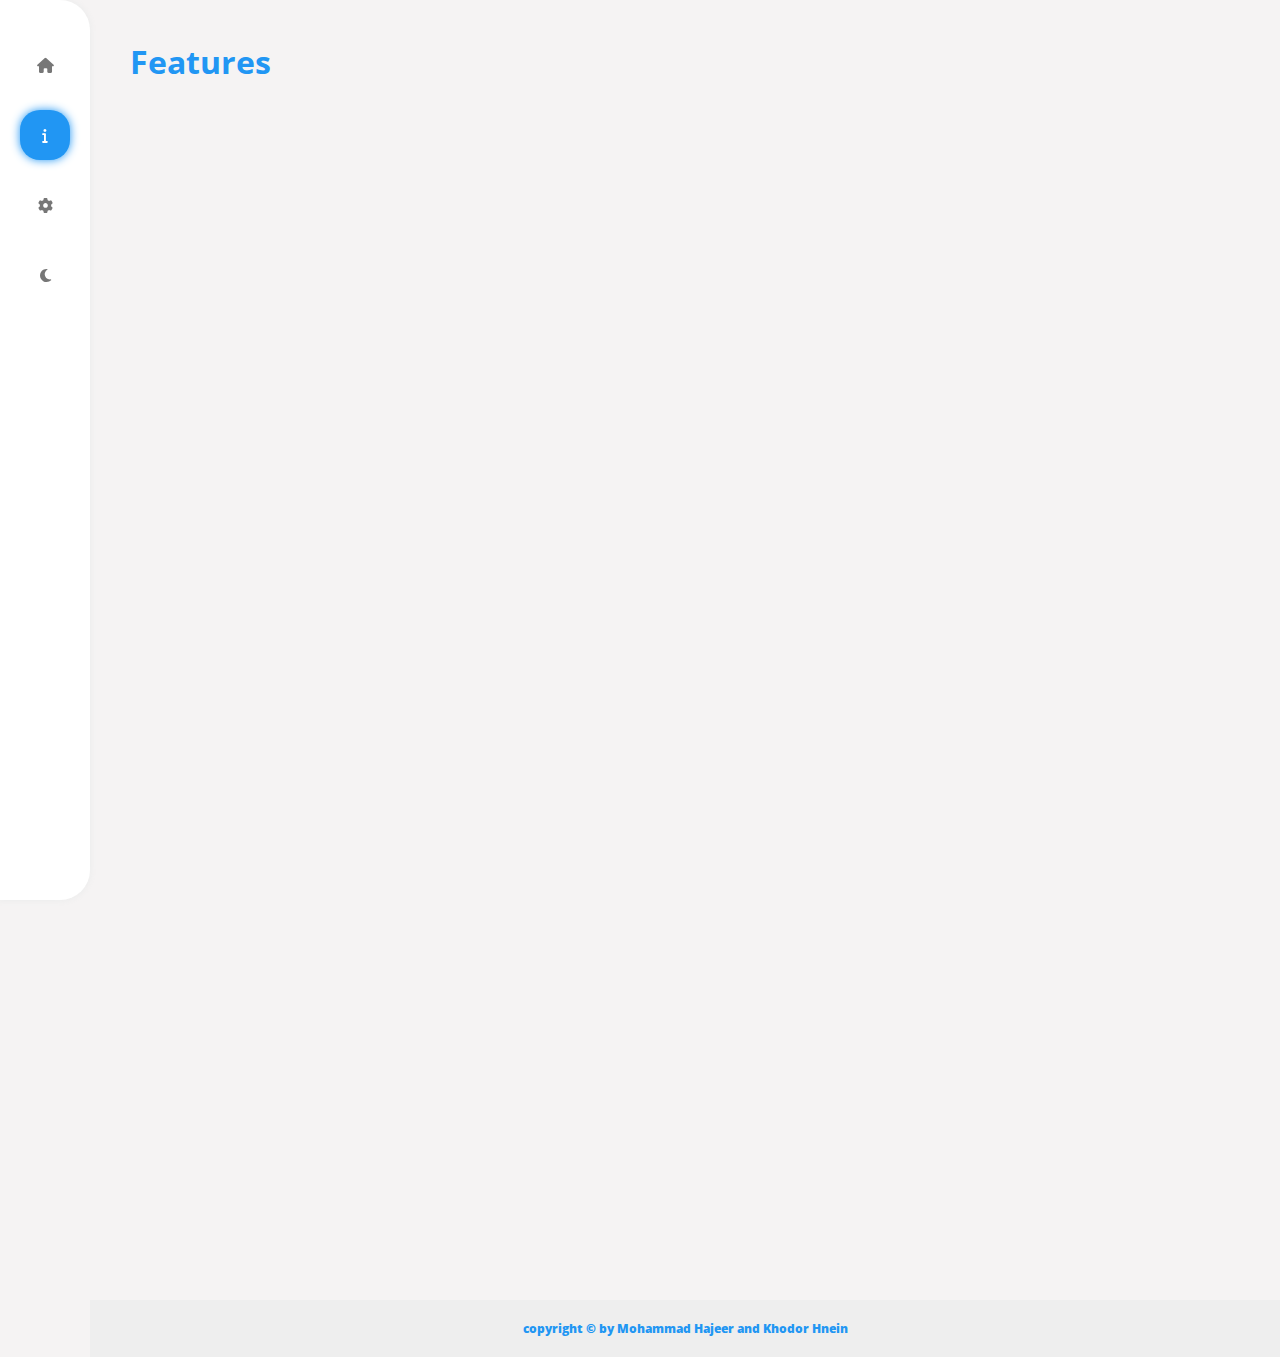
==== features.html @ 66b3bde1 "All Files Uploaded" ====
<!DOCTYPE html>
<html lang="en">

<head>
    <meta charset="UTF-8">
    <meta http-equiv="X-UA-Compatible" content="IE=edge">
    <meta name="viewport" content="width=device-width, initial-scale=1.0">
    <link rel="icon" type="image/png" sizes="32x32" href="./images/Website-logo.svg">
    <link rel="stylesheet" href="./css/all.min.css" />
    <link rel="stylesheet" href="./css/style.css" />
    <link rel="preconnect" href="https://fonts.googleapis.com">
    <link rel="preconnect" href="https://fonts.gstatic.com" crossorigin>
    <link href="https://fonts.googleapis.com/css2?family=Open+Sans:wght@600;700;800&display=swap" rel="stylesheet">
    <title>Features</title>
</head>

<body>
    <!-- Start Navigation -->
    <div class="navigation">
        <ul class="links">
            <li>
                <a data-text="Home" href="index.html">
                    <i class="fa fa-home"></i>
                </a>
            </li>
            <li>
                <a data-text="Features" class="active" href="features.html">
                    <i class="fa fa-info"></i>
                </a>
            </li>
            <li>
                <a data-text="Settings" href="settings.html" class="guest">
                    <i class="fa fa-gear"></i>
                </a>
            </li>
            <li>
                <button id="themeSwitcher">
                    <i class="fa fa-moon"></i>
                </button>
            </li>
        </ul>
        <button id="logout" href="#">
            <i class="fa-solid fa-right-from-bracket"></i>
        </button>
    </div>
    <!-- End Navigation -->
    <!-- Start Content -->
    <div class="content features">
        <h1 class="page-title">Features</h1>
        <div class="features-container"></div>
        <button id="scrollButton" class="button-style">
            <i class="fa fa-arrow-circle-up"></i>
        </button>
        <!-- Start Footer -->
        <div id="footer">
            copyright &copy; by Mohammad Hajeer and Khodor Hnein
        </div>
        <!-- End Footer -->
    </div>
    <!-- End Content -->
    <script src="./JavaScript/common.js" type="module"></script>
    <script src="./JavaScript/features.js" type="module"></script>
</body>

</html>
---- css/style.css ----
/* Start Global Rules */
:root {
  --main-color: #2196f3;
  --alt-main-color: #1786e08f;
  --margin: 40px;
  --padding: 40px;
  --dimmed-text-color: #777;
  --text-color: black;
  --bg-color: rgb(255, 255, 255);
  --alt-bg-color: rgb(245, 243, 243);
  --bg-backdrop: rgba(255, 255, 255, 0.6);
  --border-rad: 20px;
  --box-shadow: #eee;
  --box-bg: #dde;
}

* {
  margin: 0;
  padding: 0;
  -webkit-box-sizing: border-box;
  -moz-box-sizing: border-box;
  box-sizing: border-box;
}

::-webkit-scrollbar {
  width: 15px;
}
::-webkit-scrollbar-thumb {
  background-color: var(--main-color);
}
::-webkit-scrollbar-track {
  background-color: var(--alt-main-color);
}
::selection {
  background-color: var(--main-color);
  color: var(--bg-color);
}

html {
  scroll-behavior: smooth;
}

body {
  font-family: "Open Sans", sans-serif;
  background-color: var(--alt-bg-color);
  position: relative;
}
body.dark-mode {
  --dimmed-text-color: #777;
  --bg-color: #202020;
  --alt-bg-color: #232323;
  --bg-backdrop: rgba(32, 32, 32, 0.6);
  --box-shadow: #202020;
  --text-color: white;
  --box-bg: rgb(56, 56, 56);
}
/* body.brown-theme {
  --main-color: #190019;
  --alt-main-color: #2b124c;
  --bg-color: #fbe4d8;
  --alt-bg-color: #dfb6b2;
  --bg-backdrop: rgba(32, 32, 32, 0.6);
  --box-shadow: #852f6c;
  --text-color: black;
  --box-bg: #fbe4d844;
} */
body.backdrop-bg::before {
  content: "";
  position: absolute;
  inset: 0;
  background-color: rgba(32, 32, 32, 0.6);
  transition: 0.3s;
  z-index: 1000;
}
ul {
  list-style: none;
}

a {
  text-decoration: none;
  cursor: pointer;
}
/* End Global Rules */
/* Start Components */
.button-style {
  color: white;
  background-color: var(--main-color);
  padding: 10px 25px;
  border: none;
  border-radius: var(--border-rad);
  display: flex;
  justify-content: center;
  align-items: center;
  width: fit-content;
  font-size: 15px;
  box-shadow: 0 0 10px var(--main-color);
  transition: 0.3s;
  cursor: pointer;
}
.button-style:hover {
  opacity: 0.7;
}

#message {
  color: var(--box-bg);
  font-size: 40px;
  position: absolute;
  top: 50%;
  right: 50%;
  transform: translate(50%, -50%);
  animation: message-moves linear 5s infinite;
}
/* End Components */
/* Start Popup Boxes */
.logout-confirmation-box,
.login-advice-box {
  position: fixed;
  top: 50%;
  left: 50%;
  transform: translate(-50%, -50%);
  width: 350px;
  background-color: var(--bg-color);
  padding: var(--padding);
  border-radius: var(--border-rad);
  color: var(--text-color);
  box-shadow: 0 0 5px var(--main-color) inset;
  text-align: center;
  line-height: 1.7;
  z-index: 1000;
  animation: show 0.1s linear forwards;
}
@media (max-width: 767px) {
  .logout-confirmation-box,
  .login-advice-box {
    width: 90%;
    padding: var(--padding) 10px;
  }
}
.logout-confirmation-box h2,
.login-advice-box h2 {
  color: var(--main-color);
}
.logout-confirmation-box .buttons {
  display: flex;
  justify-content: space-around;
  align-items: center;
  margin-top: 10px;
  gap: 20px;
}
@media (max-width: 767px) {
  .logout-confirmation-box .buttons {
    justify-content: center;
  }
}
.logout-confirmation-box .buttons button {
  border-radius: 10px;
}

.login-advice-box button:first-of-type {
  margin: 10px auto;
  gap: 10px;
}
.login-advice-box button:last-of-type {
  position: absolute;
  right: 50%;
  bottom: 0;
  padding: 0;
  text-align: center;
  background-color: var(--alt-bg-color);
  height: 50px;
  width: 50px;
  border-radius: 50%;
  transform: translate(50%, 50%);
  color: var(--main-color);
}
/* End Popup Boxes */
/* Start Navigation */
.navigation {
  height: 100vh;
  position: fixed;
  left: 0;
  top: 0;
  padding: var(--padding) 20px;
  display: flex;
  flex-direction: column;
  align-items: center;
  justify-content: space-between;
  background-color: var(--bg-color);
  border-radius: 0 30px 30px 0;
  box-shadow: 0 0 5px 2px var(--box-shadow);
  z-index: 999;
}
@media (max-width: 767px) {
  .navigation {
    width: 320px;
    max-width: 100%;
    padding: 20px;
    height: fit-content;
    top: auto;
    bottom: 50px;
    border-radius: var(--border-rad);
    flex-direction: row;
    justify-content: center;
    gap: 15px;
    left: 50%;
    transform: translateX(-50%);
  }
}
.navigation .links {
  display: flex;
  flex-direction: column;
  justify-content: space-around;
  gap: 20px;
}
@media (max-width: 767px) {
  .navigation .links {
    flex-direction: row;
    flex: 1;
    gap: 15px;
  }
}
.navigation .links li a,
.navigation .links li button {
  display: block;
  width: 50px;
  height: 50px;
  display: flex;
  justify-content: center;
  align-items: center;
  border-radius: 50%;
  color: var(--dimmed-text-color);
  transition: 0.3s;
  font-size: 15px;
  position: relative;
  border: none;
  background: none;
  cursor: pointer;
  z-index: 1;
}
.navigation .links li a.guest {
  pointer-events: none;
}
.navigation .links li a:hover,
.navigation .links li button:hover,
.navigation .links li a.active,
.navigation .links li button.active {
  color: white;
}
.navigation .links li a::before,
.navigation .links li button::before {
  content: "";
  position: absolute;
  inset: 0;
  background-color: var(--main-color);
  box-shadow: 0 0 10px var(--main-color);
  border-radius: var(--border-rad);
  z-index: -1;
  transform: scale(0);
  transition: 0.3s;
}
.navigation .links li:last-child button::before {
  background-color: var(--box-bg);
  box-shadow: 0 0 10px var(--box-bg);
}
.navigation .links li a:hover::before,
.navigation .links li button:hover::before {
  transform: scale(1);
}
.navigation .links li a.active::before,
.navigation .links li button.active::before {
  transform: scale(1);
}
@media (max-width: 767px) {
  .navigation .links li a,
  .navigation .links li button {
    width: 30px;
    height: 30px;
  }
}
.navigation #logout {
  color: var(--main-color);
  font-size: 20px;
  font-weight: bold;
  background: none;
  border: none;
  cursor: pointer;
}
/* End Navigation */
/* Start Content */
.content {
  min-height: 100vh;
  margin-left: 90px;
  padding: var(--padding) var(--padding) 80px;
  transition: margin 1s;
  position: relative;
}
.content #footer {
  background-color: var(--box-shadow);
  position: absolute;
  bottom: 0;
  left: 0;
  width: 100%;
  padding: 20px;
  text-align: center;
  color: var(--main-color);
  font-size: 12px;
  font-weight: 800;
  z-index: -1;
}
.content .page-title {
  margin-bottom: 20px;
  color: var(--main-color);
}
.content.home {
  margin-right: 400px;
}
@media (max-width: 1200px) {
  .content.home {
    margin-right: 0;
  }
}
@media (max-width: 767px) {
  .content {
    margin-left: 0;
    padding: 20px 20px 150px;
  }
}
.content.home .header {
  display: flex;
  align-items: center;
  justify-content: space-between;
}
.content.home .header h2 {
  font-weight: 800;
  color: var(--text-color);
}
.content.home .header h2::first-letter {
  color: var(--main-color);
  font-size: 30px;
}
@media (max-width: 1200px) {
  .content.home .header {
    flex-direction: column;
    align-items: flex-end;
    gap: 10px;
  }
  .content.home .header h2 {
    width: 100%;
    display: flex;
    align-items: center;
    justify-content: space-between;
  }
}
.content.home .header h2 .open-cart {
  width: 60px;
  height: 60px;
  padding: 0px;
  box-shadow: none;
  font-size: 20px;
  color: var(--text-color);
  background: var(--bg-color);
}
@media (min-width: 1200px) {
  .content.home .header h2 .open-cart {
    display: none;
  }
}
.content.home .header .search-box {
  position: relative;
}
.content.home .header .search-box input {
  padding: 15px;
  padding-right: 35px;
  border-radius: var(--border-rad);
  background-color: var(--bg-color);
  border: none;
  width: 200px;
  transition: width 0.3s;
  color: var(--text-color);
}
.content.home .header .search-box input:focus {
  outline: none;
  width: 250px;
}
.content.home .header .search-box input::placeholder {
  transition: 0.3s;
}
.content.home .header .search-box input:focus::placeholder {
  opacity: 0;
}
.content.home .header .search-box i {
  position: absolute;
  right: 10px;
  top: 50%;
  transform: translateY(-50%);
  color: var(--dimmed-text-color);
  cursor: text;
}

.content.home .welcome-box {
  background-color: var(--alt-main-color);
  border-radius: var(--border-rad);
  margin-top: var(--margin);
  padding: var(--padding);
  position: relative;
  display: flex;
  justify-content: flex-end;
  align-items: center;
}
@media (max-width: 1200px) {
  .content.home .welcome-box {
    justify-content: space-between;
    flex-direction: column;
  }
}
.content.home .welcome-box img {
  height: 150%;
  position: absolute;
  top: -40%;
  left: 0;
  animation: car-move 1s linear forwards;
  transition: 0.3s;
}
@media (max-width: 1200px) {
  .content.home .welcome-box img {
    position: static;
    width: 100%;
    top: 50%;
  }
}
@media (max-width: 767px) {
  .content.home .welcome-box img {
    width: 100%;
  }
}
.content.home .welcome-box .text {
  line-height: 1.7;
}
.content.home .welcome-box .text h3 {
  opacity: 0;
  font-size: 25px;
  font-weight: 700;
  animation: text-move 1s linear forwards;
  animation-delay: 1s;
  color: var(--text-color);
}
.content.home .welcome-box .text p {
  opacity: 0;
  color: var(--bg-color);
  animation: text-move 1s linear forwards;
  animation-delay: 2s;
}
.content.home .welcome-box .text p span {
  color: var(--main-color);
  font-weight: bold;
}
.content.home .welcome-box .text a {
  opacity: 0;
  margin-top: 20px;
  animation: text-move 1s linear forwards;
  animation-delay: 2s;
}

.content.home .menu {
  margin-top: var(--margin);
  display: flex;
  flex-direction: column;
  gap: 20px;
}
.menu .title {
  display: flex;
  align-items: flex-end;
  justify-content: space-between;
}
.menu .title h3 {
  font-weight: 700;
  color: var(--text-color);
}
.menu .title .view-all {
  color: var(--main-color);
  border: none;
  background: none;
  display: flex;
  align-items: center;
  gap: 10px;
  font-weight: bold;
  cursor: pointer;
}
.menu .title .view-all span {
  background-color: var(--main-color);
  color: var(--bg-color);
  padding: 5px;
  font-size: 8px;
  border-radius: 5px;
}
.content.home .menu .categories {
  display: flex;
  flex-wrap: wrap;
  gap: 10px;
}
.content.home .menu .category {
  min-width: 100px;
  flex: 1;
  background-color: var(--bg-color);
  padding: calc(var(--padding) - 20px) 0;
  text-align: center;
  line-height: 2.5;
  border-radius: var(--border-rad);
  cursor: pointer;
  transition: 0.3s;
  box-shadow: 0 0 10px var(--box-shadow);
  position: relative;
  overflow: hidden;
  z-index: 1;
}
.content.home .menu .category:hover,
.content.home .menu .category.active {
  box-shadow: 0 0 10px var(--main-color);
}
.content.home .menu .category::before {
  content: "";
  position: absolute;
  inset: 0;
  background-color: var(--main-color);
  transform: scale(0);
  opacity: 0;
  z-index: -1;
  transition: 0.3s;
}
.content.home .menu .category:hover::before,
.content.home .menu .category.active::before {
  opacity: 1;
  transform: scale(1);
  box-shadow: 0 0 10px var(--main-color);
}
.content.home .menu .category .emoji {
  background-color: var(--bg-color);
  box-shadow: 0 0 5px var(--box-bg);
  display: block;
  margin: 0 auto;
  width: 50px;
  height: 50px;
  border-radius: 50%;
  font-size: 20px;
}
.content.home .menu .category p {
  font-size: 14px;
  font-weight: bold;
  color: var(--text-color);
}
.content.home .menu .category:hover p,
.content.home .menu .category.active p {
  color: var(--text-color);
}
.content.home .menu .category span.line {
  display: block;
  height: 2px;
  width: 30%;
  margin: 0px auto 10px;
  background-color: var(--text-color);
  transition: 0.3s;
}
.content.home .menu .category:hover span.line,
.content.home .menu .category.active span.line {
  width: 60%;
  background-color: var(--bg-color);
}
.content.home .menu .category span:last-child {
  background-color: var(--main-color);
  display: block;
  margin: 0 auto;
  width: 30px;
  height: 30px;
  border-radius: 50%;
  display: flex;
  align-items: center;
  justify-content: center;
  color: var(--bg-color);
  font-size: 8px;
  transition: 0.3s;
}
.content.home .menu .category:hover span:last-child,
.content.home .menu .category.active span:last-child {
  background-color: var(--bg-color);
  color: var(--main-color);
}
.content.home .menu .category.fav {
  display: flex;
  flex-direction: column;
  justify-content: center;
}
.content.home .menu .category.fav .emoji {
  color: var(--main-color);
}

.foods {
  margin-top: var(--margin);
  display: grid;
  grid-template-columns: repeat(auto-fill, minmax(250px, 1fr));
  gap: 20px;
  position: relative;
  min-height: calc(100vh - 673.8px);
}
.foods .empty-food-message {
  background-color: var(--bg-color);
  border-radius: var(--border-rad);
  color: var(--text-color);
  position: absolute;
  display: flex;
  justify-content: center;
  align-items: center;
  gap: 20px;
  width: 100%;
  height: 100%;
}
.foods .empty-food-message i {
  color: var(--main-color);
  font-size: 25px;
}
.foods .food {
  position: relative;
  height: 300px;
  display: flex;
  align-items: flex-end;
  background-color: var(--box-bg);
  border-radius: var(--border-rad);
  box-shadow: 0 10px 10px var(--box-shadow);
  opacity: 0;
  animation: card 0.5s linear forwards;
  overflow: hidden;
}
.foods .food.remove-fav {
  animation: card 0.5s linear forwards, remove-fav 0.3s linear forwards;
}
.foods .food:hover {
  filter: brightness(90%);
}
/*If the user didnt signup or login*/
.foods .food.block::before {
  content: "";
  position: absolute;
  inset: 0;
  cursor: no-drop;
  z-index: 2;
}
.foods .food::after {
  content: "";
  position: absolute;
  width: 100%;
  height: 2px;
  background-color: var(--main-color);
  bottom: 0;
  left: 0;
  transform: scaleX(0);
  transition: 0.3s;
}
.foods .food:hover::after {
  transform: scaleX(1);
}
.foods .food .add-fav {
  width: 30px;
  height: 30px;
  border-radius: 50%;
  border: none;
  color: var(--dimmed-text-color);
  box-shadow: 0 0 5px #aaa;
  position: absolute;
  right: 10px;
  top: 10px;
  cursor: pointer;
  transition: 0.3s;
}
.foods .food .add-fav:hover {
  color: var(--main-color);
  box-shadow: none;
}
.foods .food .add-fav.added {
  color: white;
  box-shadow: 0 0 50px var(--main-color) inset, 0 0 5px #aaa;
}
.foods .food img {
  width: 150px;
  height: 150px;
  display: block;
  top: 20px;
  right: 50%;
  transform: translateX(50%);
  border-radius: 50%;
  position: absolute;
  padding: 10px;
  background-color: var(--box-bg);
  border: 5px solid transparent;
  border-bottom-color: var(--main-color);
  box-shadow: 0 0 5px 2px var(--bg-color) inset;
}
.foods .food .description {
  height: 70%;
  padding: 20px;
  background-color: var(--bg-color);
  border-radius: 40px 40px 20px 20px;
  width: 100%;
  margin-top: 20px;
  display: flex;
  flex-direction: column;
  justify-content: flex-end;
  gap: 5px;
}
.foods .food .description h3 {
  font-size: 18px;
  font-weight: 600;
  color: var(--text-color);
}
.foods .food .description .food-details {
  display: flex;
  justify-content: space-between;
  align-items: center;
}
.foods .food .description .stars {
  color: var(--main-color);
  font-size: 15px;
}
.foods .food .description .price {
  font-size: 12px;
  color: var(--main-color);
  font-weight: 700;
}
.foods .food .description .price .amount {
  font-size: 20px;
  color: var(--text-color);
}
.foods .food .description .add-button {
  background-color: var(--main-color);
  color: white;
  width: 40px;
  height: 40px;
  border-radius: 50%;
  border: none;
  transition: 0.3s;
  cursor: pointer;
}
.foods .food .description .add-button:hover {
  transform: rotate(90deg);
}
#scrollButton {
  position: fixed;
  bottom: 50px;
  right: 40px;
  width: 50px;
  height: 50px;
  font-size: 20px;
  display: none;
  z-index: 1000;
}
@media (min-width: 1200px) {
  .content.home #scrollButton {
    right: 440px;
  }
}
@media (max-width: 767px) {
  #scrollButton {
    bottom: 140px;
  }
}
/* End Content */
/* Start Cart */
.cart {
  position: fixed;
  height: 100vh;
  right: 0;
  top: 0;
  background-color: var(--bg-color);
  width: 400px;
  border-radius: 30px 0 0 30px;
  box-shadow: 0 0 5px 2px var(--box-shadow);
  transition: 0.5s;
  padding: var(--padding);
  z-index: 999;
}
.cart.opens {
  right: 0;
}
@media (max-width: 1200px) {
  .cart {
    right: -150%;
  }
}
@media (max-width: 767px) {
  .cart {
    width: 100%;
  }
}
.cart .close-cart {
  position: absolute;
  padding: 0;
  width: 60px;
  height: 60px;
  background-color: var(--alt-bg-color);
  box-shadow: none;
  font-size: 20px;
  color: var(--main-color);
}
@media (min-width: 1200px) {
  .cart .close-cart {
    display: none;
  }
}
.cart .user-profile {
  display: flex;
  align-items: center;
  justify-content: space-between;
  gap: 30px;
  background-color: var(--alt-bg-color);
  width: 200px;
  margin: 0 auto;
  border-radius: var(--border-rad);
  padding: 10px;
  cursor: pointer;
  box-shadow: 0 0 5px var(--box-shadow);
  transition: 0.3s;
}
@media (max-width: 1200px) {
  .cart .user-profile {
    margin: 0 0 0 auto;
  }
}
.cart .user-profile.open-close-login {
  width: 100%;
}
@media (max-width: 1200px) {
  .cart .user-profile.open-close-login {
    width: 70%;
  }
}
.cart .user-profile .profile {
  display: flex;
  gap: 10px;
}
.cart .user-profile img {
  width: 40px;
  height: 40px;
  border-radius: 50%;
  padding: 5px;
  background-color: var(--alt-main-color);
}
.cart .user-profile .text h4 {
  font-size: 15px;
  color: var(--text-color);
}
.cart .user-profile .text p {
  font-size: 12px;
  color: var(--dimmed-text-color);
}
.cart .user-profile i {
  color: var(--text-color);
  transform: rotate(-90deg);
  transition: 0.3s;
}
.cart .user-profile i.open-close {
  transform: rotate(0deg);
}

.cart .form {
  position: absolute;
  background-color: var(--alt-bg-color);
  width: 90%;
  top: 110px;
  left: 50%;
  transform: translateX(-50%);
  height: 0;
  border-radius: var(--border-rad);
  z-index: 111;
  transition: 0.3s;
  transition-delay: 0.3s;
  padding: var(--padding);
  overflow: hidden;
  opacity: 0;
}
.cart .form.signed-in {
  display: flex;
  justify-content: center;
  align-items: center;
  flex-direction: column;
  gap: 20px;
  color: var(--text-color);
}
.cart .form.signed-in i {
  color: var(--main-color);
  font-size: 100px;
}
.cart .signup-form.open-close {
  height: calc(100% - 150px);
  opacity: 1;
}
.cart .form h2 {
  text-align: center;
  color: var(--main-color);
  margin-bottom: var(--margin);
  font-size: 30px;
}
.cart .form form > div {
  display: flex;
  flex-direction: column;
  gap: 5px;
  margin-bottom: 10px;
}
.cart .form form > div label {
  color: var(--text-color);
  font-size: 13px;
}
.cart .form form > div div {
  position: relative;
  background-color: var(--bg-color);
  border-radius: calc(var(--border-rad) - 10px);
  z-index: 1;
}
.cart .form form > div div i {
  position: absolute;
  top: 0;
  height: 100%;
  width: 35px;
  display: flex;
  align-items: center;
  justify-content: center;
  transition: 0.3s;
  border-radius: 10px 0 0 10px;
  z-index: -1;
}
.cart .form form > div div i:first-of-type {
  left: 0;
  background-color: var(--alt-main-color);
  color: var(--bg-color);
}
.cart .form form > div div i:last-of-type {
  right: 0;
  color: var(--main-color);
  opacity: 0;
}
.cart .form form > div input {
  width: 100%;
  border: none;
  font-size: 15px;
  padding: 15px 40px;
  background: none;
  outline: none;
  border-radius: calc(var(--border-rad) - 10px);
  color: var(--dimmed-text-color);
  transition: 0.3s;
}
.cart .form form > div input:focus + i {
  background-color: var(--main-color);
}
.cart .form form > div input:focus {
  box-shadow: 0 0 5px var(--main-color), 0 0 5px 2px var(--alt-main-color);
  color: var(--text-color);
}
.cart .form form > div input::placeholder {
  transition: 0.3s;
}
.cart .form form > div input:focus::placeholder {
  opacity: 0;
}
.cart .form form > div div.passed input {
  box-shadow: 0 0 5px var(--main-color), 0 0 5px 2px var(--alt-main-color);
  color: var(--text-color);
}
.cart .form form > div div.passed input + i {
  background-color: var(--main-color);
}
.cart .form form > div div.error i:last-of-type {
  opacity: 1;
}
.cart .form form button {
  width: 100%;
  margin-top: 20px;
  padding: 15px 0;
}
.cart .form form > p {
  color: var(--text-color);
  margin-top: 5px;
  font-size: 13px;
  text-align: center;
}
.cart .form form a {
  color: var(--main-color);
  font-weight: 700;
}
.cart .signup-form form > div:nth-of-type(3) label span {
  display: block;
  color: var(--main-color);
}
.cart .login-form {
  opacity: 1;
  height: calc(100% - 150px);
  display: none;
}
.cart .login-form.login-on {
  display: block;
}
.cart .login-form form a {
  display: block;
  width: fit-content;
  margin: 50px auto 0;
}

.cart .debit-card {
  display: flex;
  flex-direction: column;
  justify-content: space-between;
  margin: var(--margin) auto;
  background-image: url("../images/visacard-bg.png");
  background-size: 100% 250px;
  background-color: var(--alt-bg-color);
  background-repeat: no-repeat;
  box-shadow: 0 0 10px var(--box-bg) inset;
  width: 100%;
  height: 250px;
  border-radius: var(--border-rad);
  position: relative;
  padding: calc(var(--padding) - 15px);
  z-index: 1;
}
.cart .debit-card::before {
  content: "";
  position: absolute;
  inset: 0;
  background-color: var(--bg-backdrop);
  border-radius: var(--border-rad);
  z-index: -1;
}
.cart .debit-card > div {
  display: flex;
  align-items: center;
  justify-content: space-between;
  color: var(--text-color);
}
.cart .debit-card .details {
  align-items: flex-end;
}
.cart .debit-card .title p:first-child {
  font-size: 15px;
  color: var(--dimmed-text-color);
}
.cart .debit-card .title p:last-child {
  font-weight: 800;
  text-transform: uppercase;
}
.cart .debit-card .amount p:first-child {
  font-size: 35px;
  font-weight: lighter;
  margin-bottom: 10px;
}
.cart .debit-card .amount p:last-child {
  font-size: 13px;
  color: var(--dimmed-text-color);
}
.cart .debit-card .serial-nb {
  display: flex;
  flex-direction: column;
  align-items: flex-end;
  gap: 10px;
}
.cart .debit-card .serial-nb i {
  font-size: 30px;
}
.cart .debit-card .serial-nb .number {
  font-size: 12px;
  color: var(--dimmed-text-color);
}

.cart .orders {
  margin-top: calc(var(--margin) - 20px);
  height: calc(100vh - 583.2px);
  overflow-y: auto;
  display: flex;
  flex-direction: column;
  gap: 5px;
  position: relative;
  border-radius: var(--border-rad);
}
.cart .orders::-webkit-scrollbar-thumb,
.cart .orders::-webkit-scrollbar-track {
  border-radius: var(--border-rad);
  background-color: var(--box-bg);
}
.cart .orders::-webkit-scrollbar-thumb {
  background-color: var(--bg-backdrop);
}
.cart .orders::-webkit-scrollbar {
  width: 10px;
}
.cart .orders .order {
  display: flex;
  justify-content: space-between;
  align-items: center;
  background-color: var(--alt-bg-color);
  border-radius: var(--border-rad);
}
.cart .orders .order .food-description {
  display: flex;
  align-items: center;
  gap: 10px;
}
.cart .orders .order .food-image {
  padding: 10px;
  border: 1px solid var(--box-bg);
  box-shadow: 0 0 10px var(--box-bg) inset;
  border-radius: var(--border-rad);
  width: 70px;
  height: 70px;
}
.cart .orders .order img {
  width: 100%;
  border-radius: 50%;
}
.cart .orders .order .food-name {
  font-size: 14px;
  font-weight: 700;
  color: var(--text-color);
  display: flex;
  align-items: center;
  gap: 10px;
}
.cart .orders .order .food-name p:first-child {
  white-space: nowrap;
  width: 100px;
  overflow: hidden;
}
.cart .orders .order .food-count {
  color: var(--text-color);
  font-size: 14px;
}
.cart .orders .order .food-count i,
.cart .orders .order .final-price i {
  font-size: 10px;
  color: var(--main-color);
  font-weight: 800;
}
.cart .orders .order .final-price span {
  font-size: 13px;
  font-weight: 700;
  color: var(--text-color);
}
.cart .orders .order .remove-food {
  display: flex;
}
.cart .orders .order .remove-food button {
  height: 70px;
  width: 40px;
  border: none;
  color: var(--main-color);
  background: var(--bg-backdrop);
  cursor: pointer;
  transition: 0.3s;
}
.cart .orders .order .remove-food button:first-child:hover {
  background-color: var(--box-bg);
}
.cart .orders .order .remove-food button:last-child {
  background-color: var(--alt-main-color);
  color: var(--text-color);
  border-radius: 0 15px 15px 0;
}
.cart .orders .order .remove-food button:last-child:hover {
  background-color: var(--main-color);
}
.cart .checkout-button {
  width: 100%;
  margin-top: 20px;
  padding: 15px 25px;
  background-color: var(--alt-main-color);
}
.cart .checkout-button:hover {
  background-color: var(--main-color);
  opacity: 1;
}
/* End Cart */
/* Start Cart List Order */
.cart-list-orders {
  position: fixed;
  top: 50%;
  left: 50%;
  transform: translate(-50%, -50%);
  width: 400px;
  max-width: 90%;
  height: 460.4px;
  background-color: var(--box-shadow);
  display: block;
  z-index: 1000;
  padding: var(--padding);
  border-radius: var(--border-rad);
  box-shadow: 0 0 150px var(--bg-color) inset;
  animation: show 0.2s linear forwards;
  overflow: hidden;
}
.cart-list-orders.loader {
  animation: show 0.2s linear forwards, loading 0.3s linear forwards;
}
.cart-list-orders::before {
  content: "\f07a";
  font-family: "Font Awesome 5 Free";
  font-weight: 800;
  font-size: 200px;
  position: absolute;
  color: var(--alt-main-color);
  top: 50%;
  left: 50%;
  transform: translate(-50%, -50%);
  filter: blur(10px);
  z-index: -1;
}
.cart-list-orders .progress-bar {
  position: absolute;
  height: 100%;
  background-color: var(--main-color);
  left: 0;
  top: 50%;
  transform: translateY(-50%);
  width: 0%;
  transition: 0.5s;
}
.cart-list-orders .menu {
  color: var(--main-color);
  cursor: pointer;
  display: flex;
  align-items: center;
  gap: 15px;
  padding-bottom: 10px;
  border-bottom: 1px solid var(--main-color);
}
.cart-list-orders .title {
  margin-top: 20px;
  color: var(--text-color);
}
.cart-list-orders .title p {
  font-size: 13px;
}
.cart-list-orders .title p span {
  color: var(--main-color);
}
.cart-list-orders .food-container {
  margin-top: 20px;
  display: flex;
  flex-direction: column;
  gap: 10px;
  height: 200px;
  overflow-y: auto;
}
.cart-list-orders .food-container::-webkit-scrollbar-thumb,
.cart-list-orders .food-container::-webkit-scrollbar-track {
  border-radius: 0 20px 20px 0;
}
.cart-list-orders .food-container .food-order {
  display: flex;
  justify-content: space-between;
  align-items: center;
  padding: 10px;
  background-color: var(--bg-backdrop);
  box-shadow: 0 0 10px var(--box-bg) inset;
  border-radius: var(--border-rad) 0 0 var(--border-rad);
}
.cart-list-orders .food-container .food-order .food-description {
  display: flex;
  gap: 10px;
  color: var(--text-color);
}
.cart-list-orders .food-container .food-order .food-description img {
  width: 60px;
  border-radius: var(--border-rad);
}
.cart-list-orders .food-container .food-order .food-description i {
  font-size: 8px;
}
.cart-list-orders .food-container .food-order .food-price {
  color: var(--main-color);
  font-weight: 800;
  display: flex;
  align-items: baseline;
  gap: 2px;
}
.cart-list-orders .food-container .food-order .food-price i {
  font-size: 10px;
}
.cart-list-orders .foot {
  margin-top: 20px;
  display: flex;
  justify-content: space-between;
  align-items: center;
}
.cart-list-orders .foot .total {
  color: var(--text-color);
}
.cart-list-orders .foot .total span {
  font-size: 20px;
  color: var(--main-color);
  font-weight: 800;
}
/* End Cart List Order */
/* Start Settings Page */
.content.settings .settings-container {
  display: flex;
  gap: 20px;
  flex-wrap: wrap;
}
.content.settings .settings-container > div {
  background-color: var(--bg-color);
  padding: 20px;
  border-radius: var(--border-rad);
  color: var(--text-color);
  flex-basis: 50%;
  flex: 1;
  opacity: 0;
  animation: card 0.5s linear forwards;
  box-shadow: 0 10px 10px var(--box-shadow);
  position: relative;
  overflow: hidden;
}
.content.settings .settings-container > div::before {
  content: "";
  position: absolute;
  height: 5px;
  width: 100%;
  background-color: var(--main-color);
  bottom: 0;
  left: 0;
}
@media (max-width: 991px) {
  .content.settings .settings-container > div {
    flex-basis: 100%;
  }
}
.content.settings > div .title p {
  color: var(--main-color);
}
.general-info-box {
  display: flex;
  align-items: center;
  flex-wrap: wrap;
  gap: 40px;
}
.general-info-box > div {
  flex-basis: 50%;
  flex: 1;
}
.general-info-box > div:first-child {
  min-width: 220px;
}
.general-info-box .profile-pic {
  display: flex;
  flex-direction: column;
  align-items: center;
  gap: 20px;
}
.general-info-box .profile-pic img {
  width: 200px;
  height: 200px;
  border-radius: 50%;
  border: 10px solid var(--box-bg);
  /* box-shadow: 0 0 0px 5px var(--main-color); */
}
.general-info-box .informations .info {
  display: flex;
  flex-direction: column;
  gap: 5px;
  padding: 5px 0;
}
.general-info-box .informations .info span {
  font-size: 13px;
}
.general-info-box .informations .info input {
  padding: 10px;
  border-radius: 6px;
  border: 1px solid var(--box-bg);
  font-size: 13px;
  outline: none;
  color: var(--text-color);
}
.general-info-box .informations .info input:focus {
  outline: 1px solid var(--main-color);
}
.general-info-box .informations .info input::placeholder {
  color: var(--dimmed-text-color);
}
.general-info-box
  .informations
  .info:not(:nth-child(3)):not(:nth-child(4))
  input {
  background-color: var(--alt-bg-color);
}
.general-info-box .informations .email,
.general-info-box .informations .password {
  display: flex;
  gap: 20px;
}
.general-info-box .informations .input-container {
  flex: 1;
}
.general-info-box .informations input {
  pointer-events: none;
  width: 100%;
  font-weight: 700;
}
.general-info-box .informations input.access-input {
  pointer-events: all;
}
.general-info-box .informations .email input,
.general-info-box .informations .password input {
  background-color: var(--main-color);
}
.general-info-box .informations .email input,
.general-info-box .informations .email input::placeholder,
.general-info-box .informations .password input,
.general-info-box .informations .password input::placeholder {
  color: white;
}
.general-info-box .informations .input-container:hover {
  cursor: no-drop;
}
.general-info-box .informations button,
.content.settings .orders-box .title h2 button {
  border: none;
  background: none;
  color: var(--main-color);
  cursor: pointer;
  margin-left: auto;
  margin-top: 10px;
  display: block;
}

.content.settings .orders-box .title h2 {
  display: flex;
  justify-content: space-between;
  align-items: center;
}
@media (max-width: 767px) {
  .content.settings .orders-box .title h2 {
    flex-direction: column;
    gap: 10px;
    margin-bottom: 20px;
  }
  .content.settings .orders-box .title h2 > button {
    width: 100%;
  }
  .content.settings .orders-box .title p {
    text-align: center;
  }
}
.content.settings .orders-box .orders {
  position: relative;
  margin-top: 10px;
  display: flex;
  flex-direction: column;
  gap: 5px;
  height: calc(393.6px - 59.2px - 10px);
  overflow-y: auto;
}
.content.settings .orders-box .orders .order {
  display: flex;
  justify-content: space-between;
  align-items: center;
  background-color: var(--box-bg);
  padding: 10px;
  /* border-radius: var(--border-rad) 0 0 var(--border-rad); */
  border-radius: 10px;
}
.content.settings .orders-box .orders .order .item {
  display: flex;
  flex-direction: column;
}
/* End Settings Page */
/* Start Features Page */
.content.features .features-container {
  display: grid;
  grid-template-columns: repeat(auto-fill, minmax(250px, 1fr));
  gap: 40px;
}
.content.features .features-container .feature {
  position: relative;
  background-color: var(--box-bg);
  border-radius: var(--border-rad);
  box-shadow: 0 10px 10px var(--box-shadow);
  opacity: 0;
  animation: card 0.5s linear forwards;
}
.content.features .features-container .feature .top {
  padding: 20px;
  display: flex;
  gap: 10px;
  border-bottom: 1px solid var(--box-shadow);
}
.content.features .features-container .feature .top span {
  display: block;
  width: 20px;
  height: 20px;
  background-color: var(--main-color);
  border-radius: 50%;
}
.content.features .features-container .feature .text {
  color: var(--text-color);
  padding: 20px 20px 30px;
}
.content.features .features-container .feature .number {
  position: absolute;
  bottom: 0;
  left: 50%;
  transform: translate(-50%, 50%);
  background-color: var(--box-shadow);
  box-shadow: 0 0 0px 5px var(--box-bg);
  width: 40px;
  height: 40px;
  border-radius: var(--border-rad);
  color: var(--main-color);
  font-size: 20px;
  display: flex;
  justify-content: center;
  align-items: center;
}
/* End Features Page */
/* Start Animation */
@keyframes show {
  from {
    transform: translate(-50%, -50%) scale(0);
  }
  to {
    transform: translate(-50%, -50%) scale(1);
  }
}

@keyframes car-move {
  from {
    left: 50%;
    opacity: 0.5;
  }
  to {
    left: 0%;
    opacity: 1;
  }
}

@keyframes text-move {
  from {
    transform: translateX(-300px);
    opacity: 0;
  }
  to {
    transform: translateX(0px);
    opacity: 1;
  }
}

@keyframes card {
  from {
    transform: translateY(50px);
    opacity: 0;
  }
  to {
    transform: translateY(0px);
    opacity: 1;
  }
}

@keyframes message-moves {
  0%,
  100% {
    letter-spacing: 0;
  }
  50% {
    letter-spacing: 10px;
  }
}

@keyframes remove-fav {
  to {
    transform: translateY(150px);
    opacity: 0;
  }
}

@keyframes loading {
  to {
    padding: 0;
    height: 15px;
    box-shadow: 0 0 10px var(--main-color) inset;
    pointer-events: none;
  }
}
/* End Animation */
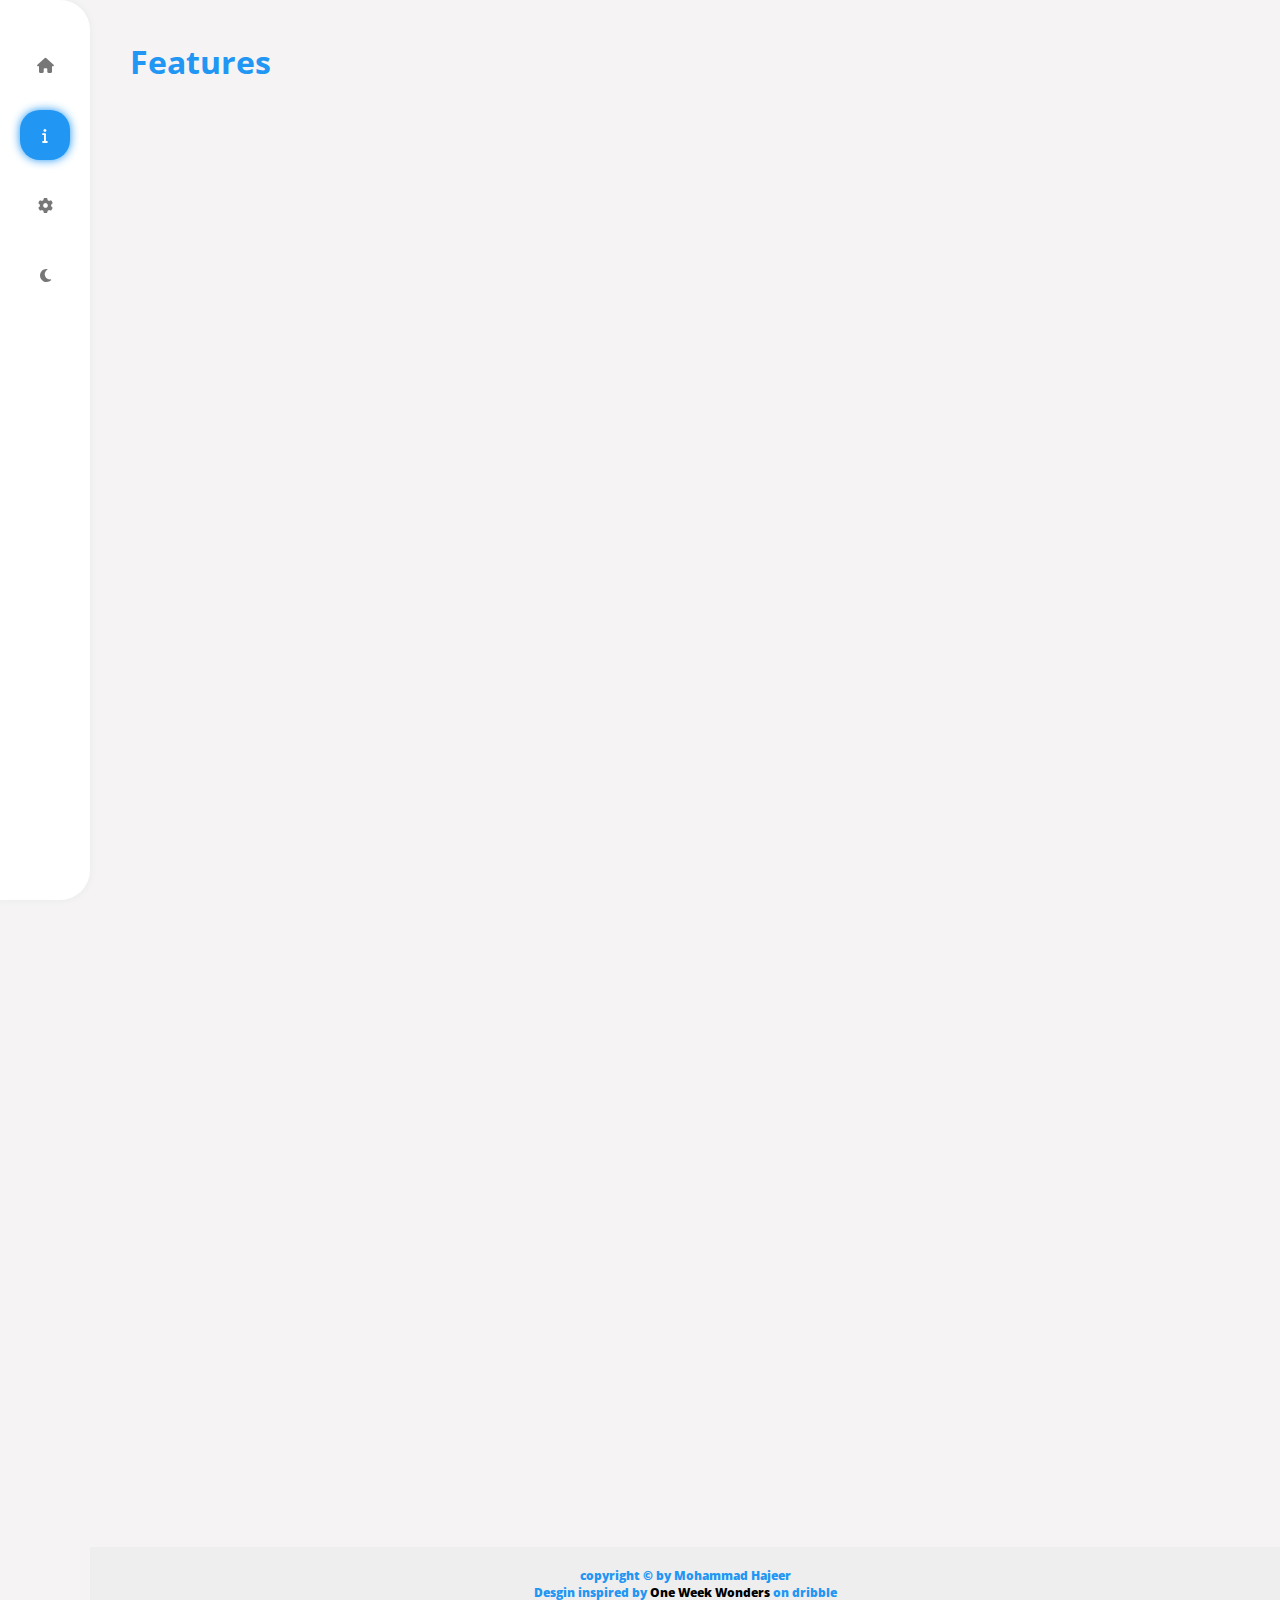
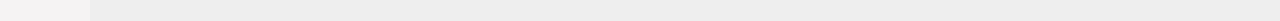
==== commit efcc94f0: "Updated" ====
--- a/features.html
+++ b/features.html
@@ -14,7 +14,10 @@
     <title>Features</title>
 </head>
 
-<body>
+<body class="backdrop-bg prevent-scroll">
+    <!-- Start Loader -->
+    <div id="loader"></div>
+    <!-- End Loader -->
     <!-- Start Navigation -->
     <div class="navigation">
         <ul class="links">
@@ -53,7 +56,8 @@
         </button>
         <!-- Start Footer -->
         <div id="footer">
-            copyright &copy; by Mohammad Hajeer and Khodor Hnein
+            copyright &copy; by Mohammad Hajeer
+            <p>Desgin inspired by <a href="https://dribbble.com/OWWStudio">One Week Wonders</a> on dribble</p>
         </div>
         <!-- End Footer -->
     </div>
--- a/css/style.css
+++ b/css/style.css
@@ -54,16 +54,6 @@
   --text-color: white;
   --box-bg: rgb(56, 56, 56);
 }
-/* body.brown-theme {
-  --main-color: #190019;
-  --alt-main-color: #2b124c;
-  --bg-color: #fbe4d8;
-  --alt-bg-color: #dfb6b2;
-  --bg-backdrop: rgba(32, 32, 32, 0.6);
-  --box-shadow: #852f6c;
-  --text-color: black;
-  --box-bg: #fbe4d844;
-} */
 body.backdrop-bg::before {
   content: "";
   position: absolute;
@@ -71,6 +61,9 @@
   background-color: rgba(32, 32, 32, 0.6);
   transition: 0.3s;
   z-index: 1000;
+}
+body.prevent-scroll {
+  overflow: hidden;
 }
 ul {
   list-style: none;
@@ -111,6 +104,44 @@
   animation: message-moves linear 5s infinite;
 }
 /* End Components */
+/* Start Loader */
+#loader {
+  width: 150px;
+  height: 150px;
+  color: var(--text-color);
+  background-color: var(--bg-color);
+  box-shadow: 0 0 40px var(--main-color) inset;
+  padding: 20px;
+  position: fixed;
+  top: 50%;
+  left: 50%;
+  transform: translate(-50%, -50%);
+  z-index: 9999;
+  animation: loader 2s linear infinite;
+}
+@keyframes loader {
+  0% {
+    transform: translate(-50%, -50%) rotate(0);
+    border-radius: 0;
+  }
+  25% {
+    transform: translate(-50%, -50%) rotate(90deg);
+    border-radius: 10%;
+  }
+  50% {
+    transform: translate(-50%, -50%) rotate(180deg);
+    border-radius: 20%;
+  }
+  75% {
+    transform: translate(-50%, -50%) rotate(270deg);
+    border-radius: 50%;
+  }
+  100% {
+    transform: translate(-50%, -50%) rotate(360deg);
+    border-radius: 0;
+  }
+}
+/* End Loader */
 /* Start Popup Boxes */
 .logout-confirmation-box,
 .login-advice-box {
@@ -305,7 +336,11 @@
   color: var(--main-color);
   font-size: 12px;
   font-weight: 800;
-  z-index: -1;
+  z-index: 11;
+}
+.content #footer a {
+  color: var(--text-color);
+  cursor: pointer;
 }
 .content .page-title {
   margin-bottom: 20px;
@@ -1355,6 +1390,7 @@
   height: 200px;
   border-radius: 50%;
   border: 10px solid var(--box-bg);
+  object-fit: cover;
   /* box-shadow: 0 0 0px 5px var(--main-color); */
 }
 .general-info-box .informations .info {
